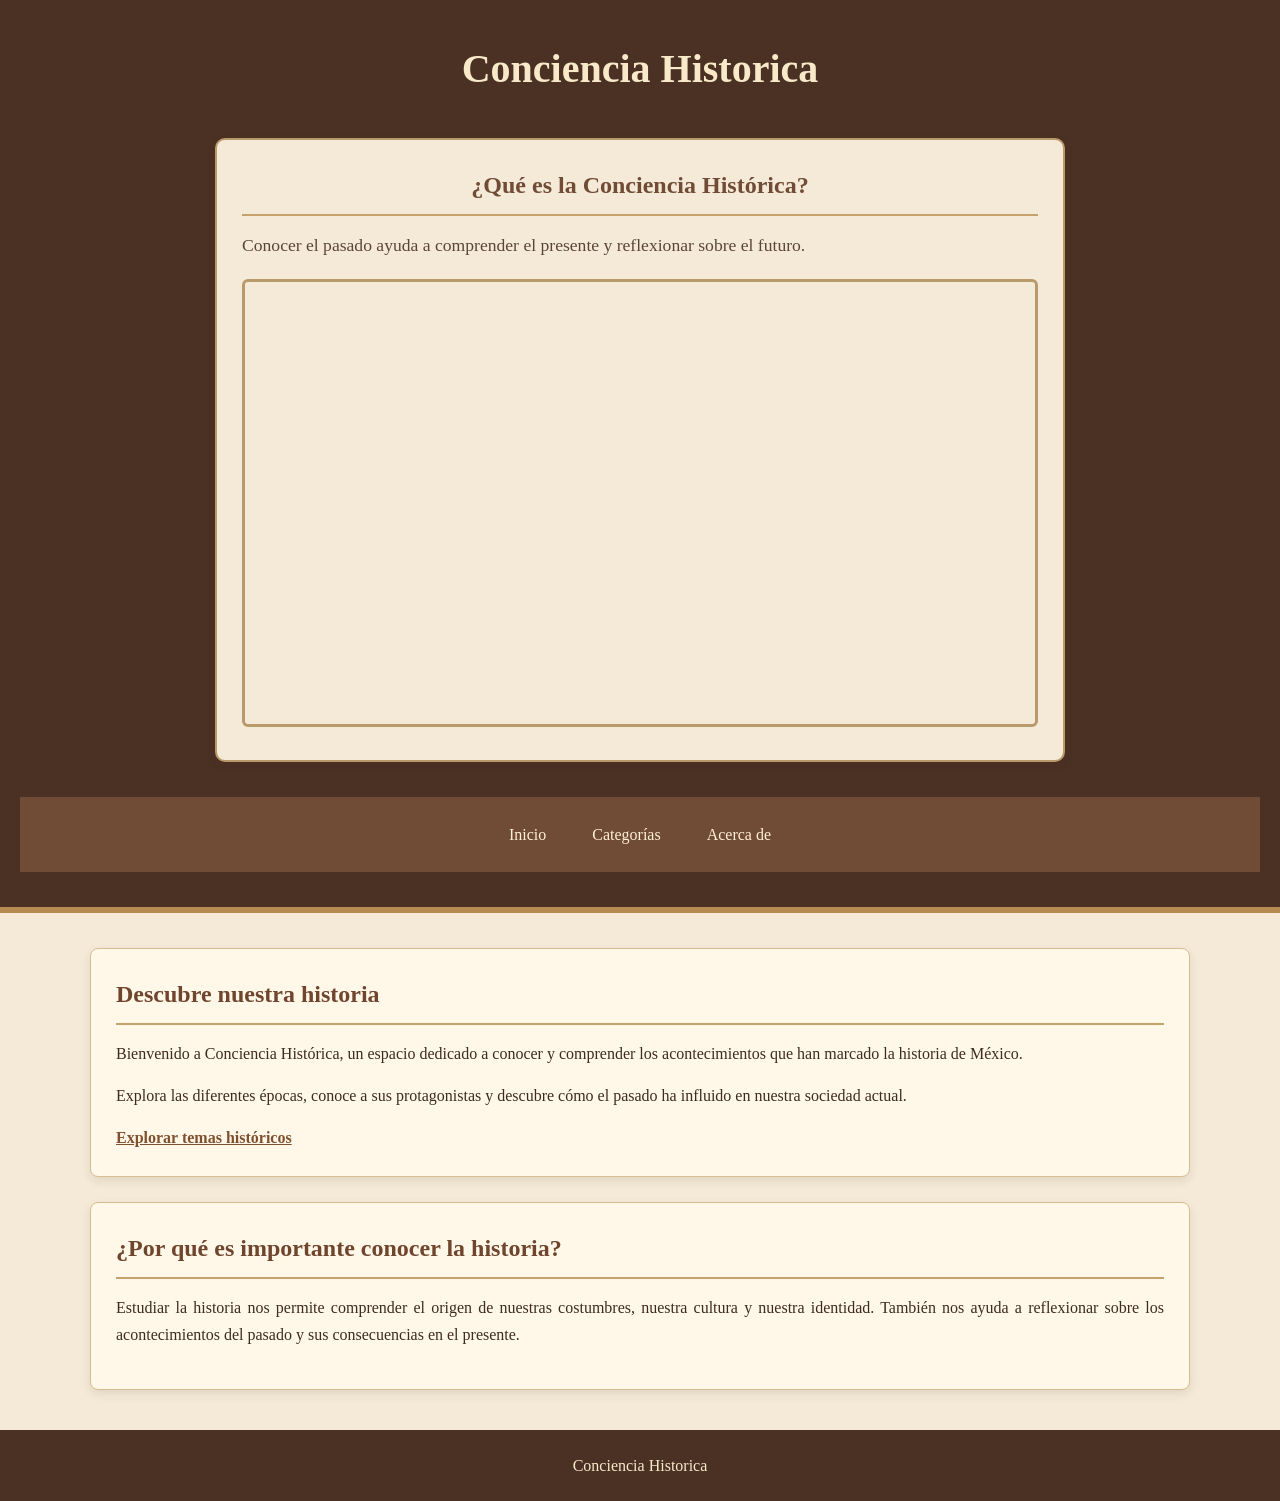
==== conciencia historica/index.html @ f72b234a "Add files via upload" ====
<!DOCTYPE html>
<html lang="en">
<head>
    <meta charset="UTF-8">
    <meta name="viewport" content="width=device-width, initial-scale=1.0">
    <title>Document</title>
    
<link rel="stylesheet" href="estilos.css">
</head>
<body>
    
<header>
    <h1>Conciencia Historica</h1>

<section class="video-presentacion">
    <h2>¿Qué es la Conciencia Histórica?</h2>

    <p>
        Conocer el pasado ayuda a comprender el presente
        y reflexionar sobre el futuro.
    </p>

    <div class="contenedor-video">
        <iframe
            src="https://www.youtube.com/embed/ADJkRuIqCbY"
            title="¿Qué es la Conciencia Histórica?"
            allowfullscreen>
        </iframe>
    </div>
</section>

    <nav>
        <a href="index.html">Inicio</a>
        <a href="categorias.html">Categorías</a>
        <a href="acerca.html">Acerca de</a>
    </nav>
</header>

<main>
    <section id="inicio">
        <h2>Descubre nuestra historia</h2>

        <p>
            Bienvenido a Conciencia Histórica, un espacio
            dedicado a conocer y comprender los acontecimientos
            que han marcado la historia de México.
        </p>

        <p>
            Explora las diferentes épocas, conoce a sus protagonistas
            y descubre cómo el pasado ha influido en nuestra sociedad actual.
        </p>

        <a href="categorias.html">Explorar temas históricos</a>
    </section>

    <section id="introduccion">
        <h2>¿Por qué es importante conocer la historia?</h2>

        <p>
            Estudiar la historia nos permite comprender el origen
            de nuestras costumbres, nuestra cultura y nuestra identidad.
            También nos ayuda a reflexionar sobre los acontecimientos
            del pasado y sus consecuencias en el presente.
        </p>
    </section>
</main>

<footer>
    <p>Conciencia Historica </p>
</footer>
</body>
</html>
---- conciencia historica/estilos.css ----
/* ===== CONFIGURACIÓN GENERAL ===== */
* {
    margin: 0;
    padding: 0;
    box-sizing: border-box;
}

body {
    font-family: Georgia, "Times New Roman", serif;
    background-color: #f4ead7;
    color: #3e2b1f;
    line-height: 1.7;
}

/* ===== ENCABEZADO ===== */
header {
    background-color: #4b3024;
    color: #f8e9c9;
    text-align: center;
    padding: 35px 20px;
    border-bottom: 6px solid #b58b50;
}

header h1 {
    font-size: 2.5rem;
    margin-bottom: 8px;
}

header p {
    font-size: 1.1rem;
}

/* ===== MENÚ DE NAVEGACIÓN ===== */
nav {
    background-color: #704b35;
    display: flex;
    justify-content: center;
    flex-wrap: wrap;
    gap: 10px;
    padding: 14px;
}

nav a {
    color: #fff1d2;
    text-decoration: none;
    padding: 10px 18px;
    border-radius: 5px;
    transition: background-color 0.3s;
}

nav a:hover {
    background-color: #a77948;
    color: white;
}

/* ===== CONTENIDO PRINCIPAL ===== */
main {
    width: 90%;
    max-width: 1100px;
    margin: 35px auto;
}

section,
article {
    background-color: #fff8e9;
    padding: 25px;
    margin-bottom: 25px;
    border: 1px solid #d7bd91;
    border-radius: 8px;
    box-shadow: 0 4px 10px rgba(65, 42, 25, 0.10);
}

h2 {
    color: #70452e;
    margin-bottom: 15px;
    border-bottom: 2px solid #c5a16c;
    padding-bottom: 8px;
}

h3 {
    color: #855b36;
    margin: 18px 0 10px;
}

p {
    margin-bottom: 15px;
    text-align: justify;
}

ul,
ol {
    margin: 10px 0 20px 25px;
}

/* ===== ENLACES DEL CONTENIDO ===== */
main a {
    color: #80502e;
    font-weight: bold;
}

main a:hover {
    color: #b0783c;
}

/* ===== TARJETAS ===== */
.tarjetas,
.categorias,
.contenedor-tarjetas {
    display: grid;
    grid-template-columns: repeat(auto-fit, minmax(230px, 1fr));
    gap: 20px;
    margin-top: 20px;
}

.tarjeta,
.categoria,
.card {
    background-color: #f8edd8;
    padding: 20px;
    border: 1px solid #e2ba8a;
    border-left: 5px solid #93663e;
    border-radius: 6px;
    transition: transform 0.3s, box-shadow 0.3s;
}

.tarjeta:hover,
.categoria:hover,
.card:hover {
    transform: translateY(-4px);
    box-shadow: 0 6px 14px rgba(65, 42, 25, 0.15);
}

/* ===== IMÁGENES ===== */
img {
    max-width: 100%;
    height: auto;
    border-radius: 6px;
}

/* ===== BOTONES Y NAVEGACIÓN ENTRE TEMAS ===== */
.boton,
.boton-volver,
.navegacion-temas {
    margin-top: 25px;
}

.boton,
.boton-volver {
    display: inline-block;
    background-color: #704b35;
    color: #ccb271;
    text-decoration: none;
    padding: 10px 18px;
    border-radius: 5px;
}

.boton:hover,
.boton-volver:hover {
    background-color: #a77948;
}

/* ===== PIE DE PÁGINA ===== */
footer {
    background-color: #4b3024;
    color: #f8e9c9;
    text-align: center;
    padding: 22px;
    margin-top: 40px;
}

footer p {
    text-align: center;
    margin: 0;
}

/* ===== DISEÑO PARA CELULARES ===== */
@media (max-width: 600px) {
    header h1 {
        font-size: 1.8rem;
    }

    header p {
        font-size: 1rem;
    }

    nav {
        flex-direction: column;
        align-items: stretch;
        text-align: center;
    }

    main {
        width: 94%;
        margin: 20px auto;
    }

    section,
    article {
        padding: 18px;
    }
}

/* ===== IMÁGENES HISTÓRICAS ===== */
.imagen-historica {
    margin: 25px auto;
    max-width: 750px;
    text-align: center;
}

.imagen-historica img {
    width: 100%;
    max-height: 420px;
    object-fit: cover;
    border: 5px solid #d2b48c;
    box-shadow: 0 4px 12px rgba(65, 42, 25, 0.2);
}

.imagen-historica figcaption {
    font-size: 0.95rem;
    font-style: italic;
    color: #704b35;
    margin-top: 8px;
}

/* ===== FORMULARIO DE OPINIÓN ===== */

.seccion-formulario {
    max-width: 750px;
    margin: 40px auto;
    padding: 30px;
    background-color: #f4ead7;
    border: 2px solid #b99a6b;
    border-radius: 10px;
    box-shadow: 0 4px 12px rgba(65, 42, 25, 0.15);
}

.seccion-formulario h2 {
    color: #704b35;
    text-align: center;
    margin-bottom: 15px;
}

.seccion-formulario > p {
    color: #5b4636;
    line-height: 1.6;
}

.campo-formulario {
    display: flex;
    flex-direction: column;
    gap: 8px;
    margin: 20px 0;
}

.campo-formulario label,
.campo-formulario legend {
    color: #5b3928;
    font-weight: bold;
}

.campo-formulario input[type="text"],
.campo-formulario select,
.campo-formulario textarea {
    width: 100%;
    box-sizing: border-box;
    padding: 12px;
    font: inherit;
    color: #493426;
    background-color: #fffaf0;
    border: 1px solid #b99a6b;
    border-radius: 5px;
}

.campo-formulario textarea {
    resize: vertical;
}

fieldset.campo-formulario {
    padding: 15px;
    border: 1px solid #b99a6b;
    border-radius: 5px;
}

fieldset.campo-formulario label {
    display: flex;
    flex-direction: row;
    align-items: center;
    gap: 8px;
    font-weight: normal;
    margin: 5px 0;
}

.seccion-formulario button {
    display: block;
    margin: 20px auto 0;
    padding: 12px 25px;
    color: #fffaf0;
    background-color: #704b35;
    border: none;
    border-radius: 5px;
    font: inherit;
    cursor: pointer;
}

.seccion-formulario button:hover {
    background-color: #503321;
}

#mensaje-formulario {
    text-align: center;
    color: #386641;
    font-weight: bold;
}

/* ===== VIDEO DE PRESENTACIÓN ===== */

.video-presentacion {
    max-width: 850px;
    margin: 35px auto;
    padding: 25px;
    text-align: center;
    background-color: #f4ead7;
    border: 2px solid #b99a6b;
    border-radius: 10px;
}

.video-presentacion h2 {
    color: #704b35;
}

.video-presentacion p {
    color: #5b4636;
    line-height: 1.6;
}

.contenedor-video {
    position: relative;
    width: 100%;
    aspect-ratio: 16 / 9;
    margin-top: 20px;
}

.contenedor-video iframe {
    width: 100%;
    height: 100%;
    border: 3px solid #b99a6b;
    border-radius: 6px;
}
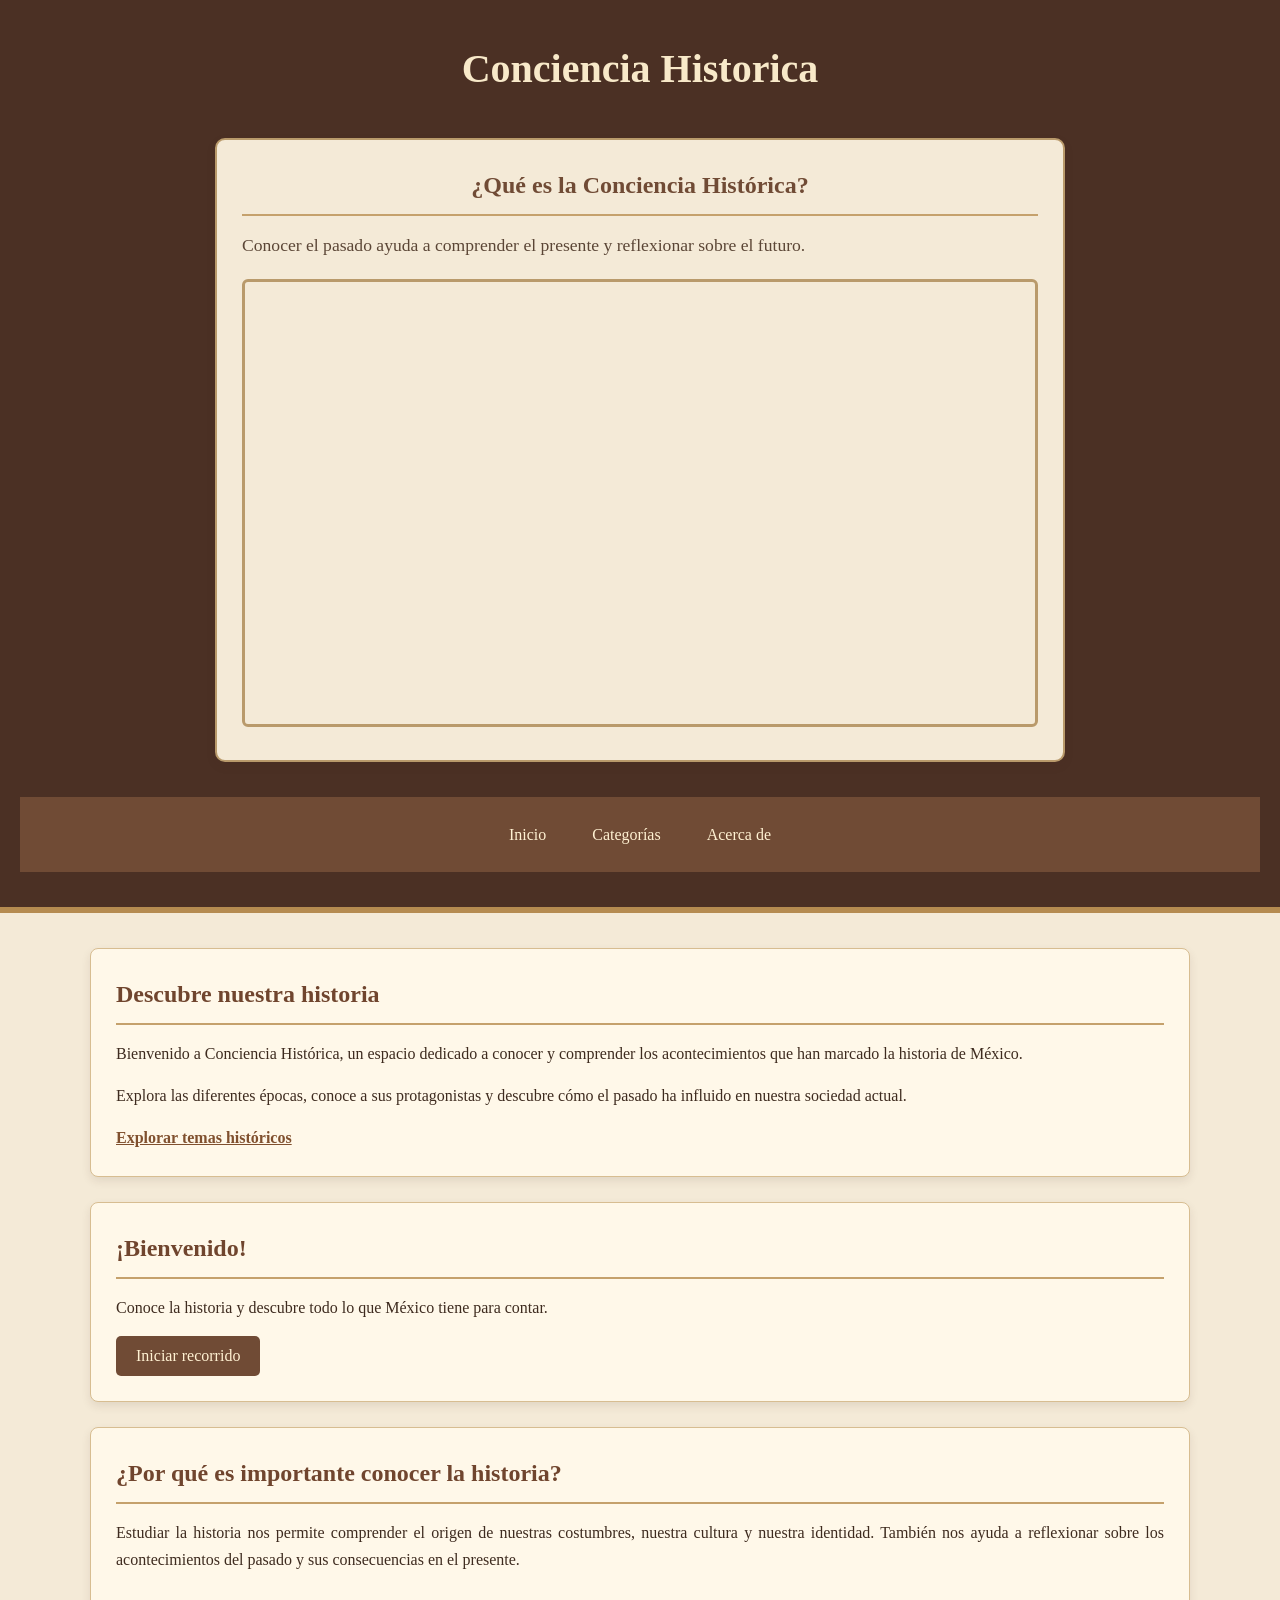
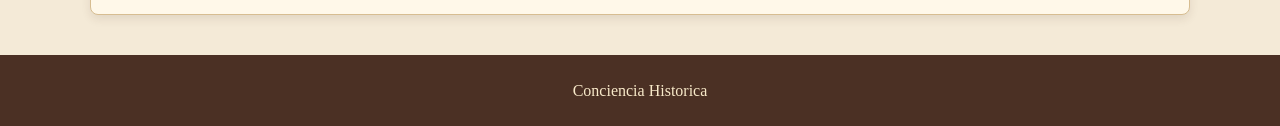
==== commit ef2ca944: "Add files via upload" ====
--- a/conciencia historica/index.html
+++ b/conciencia historica/index.html
@@ -54,6 +54,16 @@
         <a href="categorias.html">Explorar temas históricos</a>
     </section>
 
+    <section id="bienvenida">
+        <h2>¡Bienvenido!</h2>
+
+        <p>Conoce la historia y descubre todo lo que México tiene para contar.</p>
+
+        <button onclick="saludarVisitante()">
+            Iniciar recorrido
+        </button>
+    </section>
+
     <section id="introduccion">
         <h2>¿Por qué es importante conocer la historia?</h2>
 
@@ -69,5 +79,24 @@
 <footer>
     <p>Conciencia Historica </p>
 </footer>
+
+<script>
+    function saludarVisitante() {
+
+        let nombre = prompt("¡Hola! ¿Cuál es tu nombre?");
+
+        if (nombre != null && nombre.trim() != "") {
+
+            alert("¡Bienvenido/a " + nombre + "! Espero que disfrutes el recorrido por la historia de México.");
+
+        } else {
+
+            alert("¡No olvides escribir tu nombre para comenzar!");
+
+        }
+
+    }
+</script>
+
 </body>
 </html>
--- a/conciencia historica/estilos.css
+++ b/conciencia historica/estilos.css
@@ -1,5 +1,3 @@
-
-/* ===== CONFIGURACIÓN GENERAL ===== */
 * {
     margin: 0;
     padding: 0;
@@ -13,7 +11,6 @@
     line-height: 1.7;
 }
 
-/* ===== ENCABEZADO ===== */
 header {
     background-color: #4b3024;
     color: #f8e9c9;
@@ -31,7 +28,6 @@
     font-size: 1.1rem;
 }
 
-/* ===== MENÚ DE NAVEGACIÓN ===== */
 nav {
     background-color: #704b35;
     display: flex;
@@ -53,8 +49,6 @@
     background-color: #a77948;
     color: white;
 }
-
-/* ===== CONTENIDO PRINCIPAL ===== */
 main {
     width: 90%;
     max-width: 1100px;
@@ -93,7 +87,6 @@
     margin: 10px 0 20px 25px;
 }
 
-/* ===== ENLACES DEL CONTENIDO ===== */
 main a {
     color: #80502e;
     font-weight: bold;
@@ -102,8 +95,6 @@
 main a:hover {
     color: #b0783c;
 }
-
-/* ===== TARJETAS ===== */
 .tarjetas,
 .categorias,
 .contenedor-tarjetas {
@@ -131,14 +122,11 @@
     box-shadow: 0 6px 14px rgba(65, 42, 25, 0.15);
 }
 
-/* ===== IMÁGENES ===== */
 img {
     max-width: 100%;
     height: auto;
     border-radius: 6px;
 }
-
-/* ===== BOTONES Y NAVEGACIÓN ENTRE TEMAS ===== */
 .boton,
 .boton-volver,
 .navegacion-temas {
@@ -159,8 +147,6 @@
 .boton-volver:hover {
     background-color: #a77948;
 }
-
-/* ===== PIE DE PÁGINA ===== */
 footer {
     background-color: #4b3024;
     color: #f8e9c9;
@@ -173,8 +159,6 @@
     text-align: center;
     margin: 0;
 }
-
-/* ===== DISEÑO PARA CELULARES ===== */
 @media (max-width: 600px) {
     header h1 {
         font-size: 1.8rem;
@@ -200,8 +184,6 @@
         padding: 18px;
     }
 }
-
-/* ===== IMÁGENES HISTÓRICAS ===== */
 .imagen-historica {
     margin: 25px auto;
     max-width: 750px;
@@ -222,8 +204,6 @@
     color: #704b35;
     margin-top: 8px;
 }
-
-/* ===== FORMULARIO DE OPINIÓN ===== */
 
 .seccion-formulario {
     max-width: 750px;
@@ -313,7 +293,6 @@
     font-weight: bold;
 }
 
-/* ===== VIDEO DE PRESENTACIÓN ===== */
 
 .video-presentacion {
     max-width: 850px;
@@ -347,3 +326,52 @@
     border: 3px solid #b99a6b;
     border-radius: 6px;
 }
+
+/* NUEVAS FUNCIONES DE JAVASCRIPT */
+
+button {
+    background-color: #704b35;
+    color: #fff1d2;
+    padding: 11px 20px;
+    border: none;
+    border-radius: 5px;
+    font-family: Georgia, "Times New Roman", serif;
+    font-size: 1rem;
+    cursor: pointer;
+    transition: background-color 0.3s;
+}
+
+button:hover {
+    background-color: #a77948;
+}
+
+#buscar-tema {
+    width: 100%;
+    max-width: 450px;
+    padding: 12px;
+    margin: 10px 0;
+    font: inherit;
+    color: #493426;
+    background-color: #fffaf0;
+    border: 1px solid #b99a6b;
+    border-radius: 5px;
+}
+
+#resultado-busqueda,
+#informacion-periodo,
+#lista-datos {
+    margin-top: 15px;
+    color: #5b3928;
+    font-weight: bold;
+}
+
+#lista-datos {
+    padding-left: 25px;
+}
+
+#calculadora-historica,
+#buscador-historico,
+#selector-historico,
+#datos-curiosos {
+    border-left: 5px solid #93663e;
+}
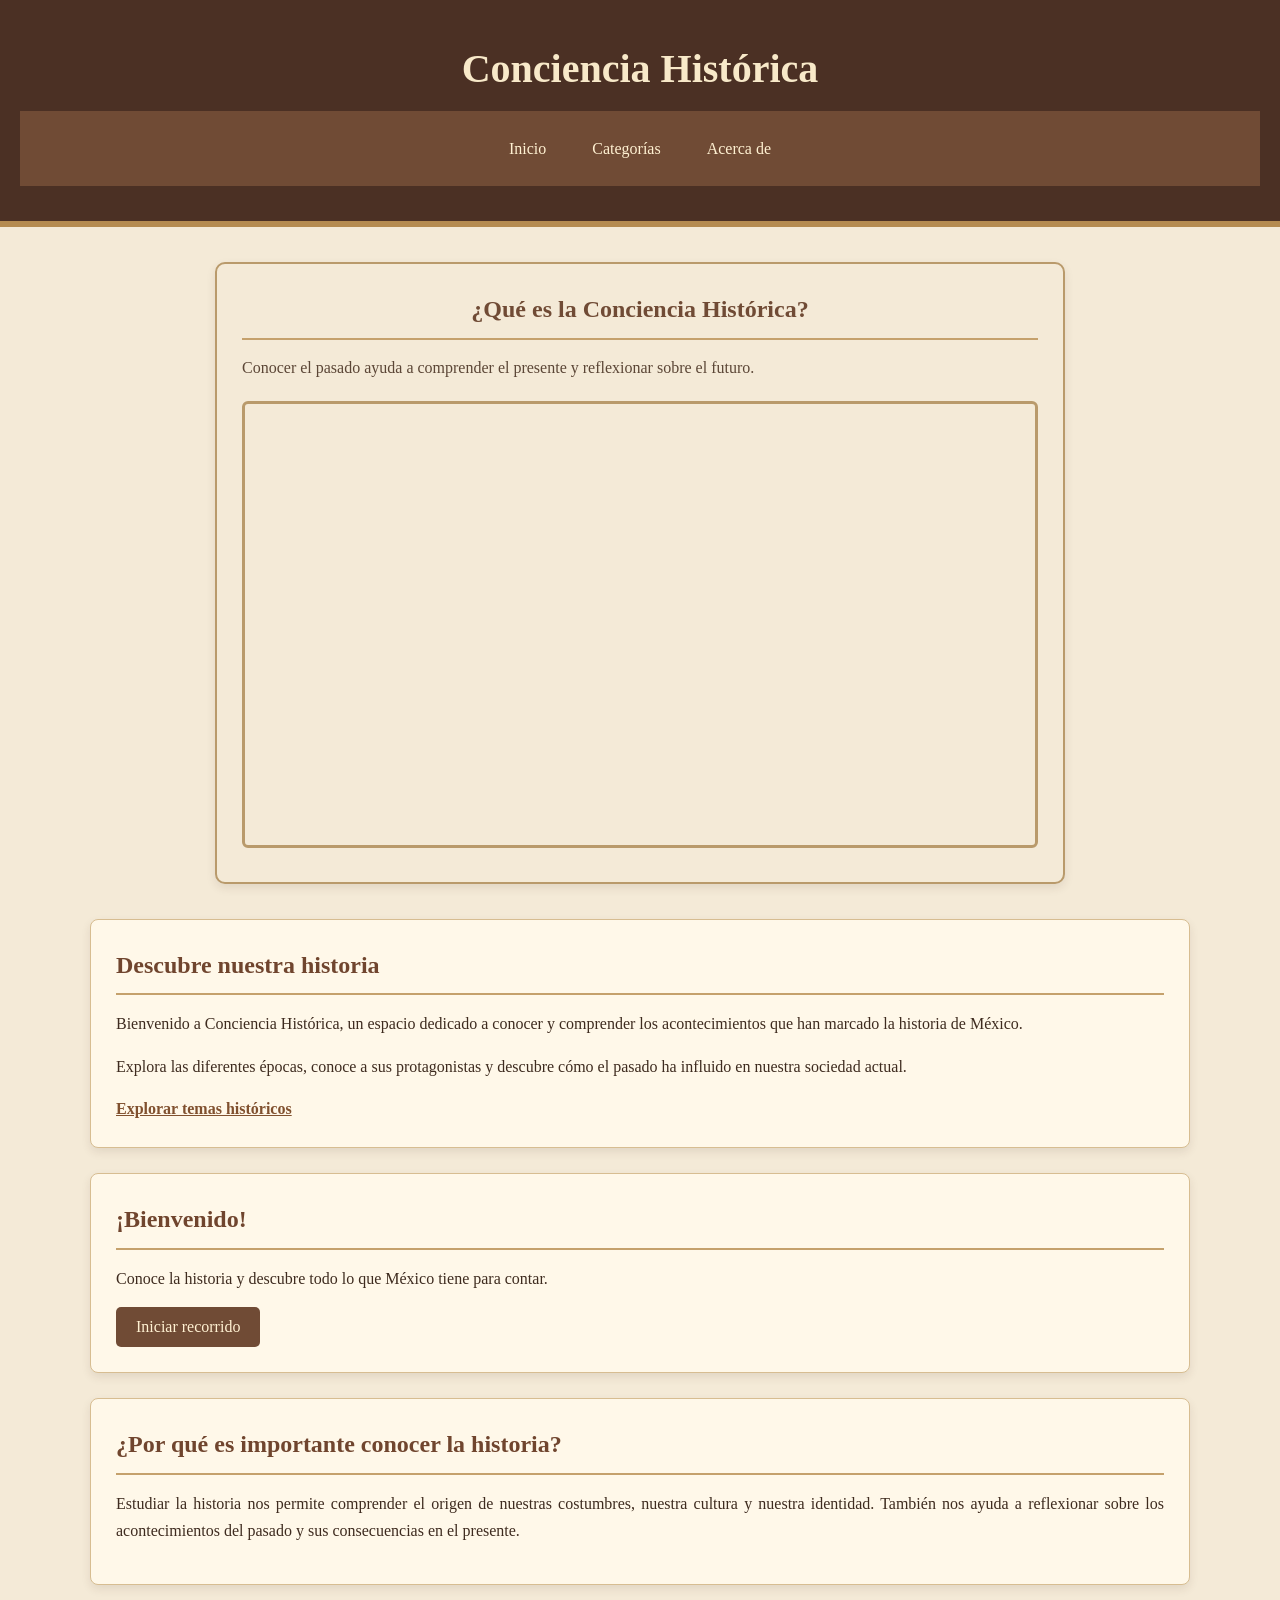
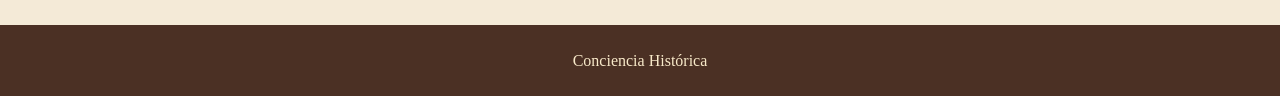
==== commit 69b4cde5: "Add files via upload" ====
--- a/conciencia historica/index.html
+++ b/conciencia historica/index.html
@@ -1,102 +1,123 @@
+
 <!DOCTYPE html>
-<html lang="en">
+<html lang="es">
+
 <head>
     <meta charset="UTF-8">
     <meta name="viewport" content="width=device-width, initial-scale=1.0">
-    <title>Document</title>
-    
-<link rel="stylesheet" href="estilos.css">
+
+    <title>Conciencia Histórica | Inicio</title>
+
+    <link rel="stylesheet" href="estilos.css">
 </head>
+
 <body>
-    
-<header>
-    <h1>Conciencia Historica</h1>
 
-<section class="video-presentacion">
-    <h2>¿Qué es la Conciencia Histórica?</h2>
+    <!-- ENCABEZADO -->
+    <header>
+        <h1>Conciencia Histórica</h1>
 
-    <p>
-        Conocer el pasado ayuda a comprender el presente
-        y reflexionar sobre el futuro.
-    </p>
+        <!-- MENÚ DE NAVEGACIÓN -->
+        <nav aria-label="Menú principal">
+            <a href="index.html">Inicio</a>
+            <a href="categorias.html">Categorías</a>
+            <a href="acerca.html">Acerca de</a>
+        </nav>
+    </header>
 
-    <div class="contenedor-video">
-        <iframe
-            src="https://www.youtube.com/embed/ADJkRuIqCbY"
-            title="¿Qué es la Conciencia Histórica?"
-            allowfullscreen>
-        </iframe>
-    </div>
-</section>
+    <main>
 
-    <nav>
-        <a href="index.html">Inicio</a>
-        <a href="categorias.html">Categorías</a>
-        <a href="acerca.html">Acerca de</a>
-    </nav>
-</header>
+        <!-- PRESENTACIÓN DEL VIDEO -->
+        <section class="video-presentacion">
+            <h2>¿Qué es la Conciencia Histórica?</h2>
 
-<main>
-    <section id="inicio">
-        <h2>Descubre nuestra historia</h2>
+            <p>
+                Conocer el pasado ayuda a comprender el presente
+                y reflexionar sobre el futuro.
+            </p>
 
-        <p>
-            Bienvenido a Conciencia Histórica, un espacio
-            dedicado a conocer y comprender los acontecimientos
-            que han marcado la historia de México.
-        </p>
+            <div class="contenedor-video">
+                <iframe
+                    src="https://www.youtube.com/embed/ADJkRuIqCbY"
+                    title="¿Qué es la Conciencia Histórica?"
+                    loading="lazy"
+                    allow="accelerometer; autoplay; clipboard-write;
+                    encrypted-media; gyroscope; picture-in-picture; web-share"
+                    allowfullscreen>
+                </iframe>
+            </div>
+        </section>
 
-        <p>
-            Explora las diferentes épocas, conoce a sus protagonistas
-            y descubre cómo el pasado ha influido en nuestra sociedad actual.
-        </p>
+        <!-- INICIO -->
+        <section id="inicio">
+            <h2>Descubre nuestra historia</h2>
 
-        <a href="categorias.html">Explorar temas históricos</a>
-    </section>
+            <p>
+                Bienvenido a Conciencia Histórica, un espacio
+                dedicado a conocer y comprender los acontecimientos
+                que han marcado la historia de México.
+            </p>
 
-    <section id="bienvenida">
-        <h2>¡Bienvenido!</h2>
+            <p>
+                Explora las diferentes épocas, conoce a sus protagonistas
+                y descubre cómo el pasado ha influido en nuestra sociedad actual.
+            </p>
 
-        <p>Conoce la historia y descubre todo lo que México tiene para contar.</p>
+            <a href="categorias.html">Explorar temas históricos</a>
+        </section>
 
-        <button onclick="saludarVisitante()">
-            Iniciar recorrido
-        </button>
-    </section>
+        <!-- BIENVENIDA -->
+        <section id="bienvenida">
+            <h2>¡Bienvenido!</h2>
 
-    <section id="introduccion">
-        <h2>¿Por qué es importante conocer la historia?</h2>
+            <p>
+                Conoce la historia y descubre todo lo que México
+                tiene para contar.
+            </p>
 
-        <p>
-            Estudiar la historia nos permite comprender el origen
-            de nuestras costumbres, nuestra cultura y nuestra identidad.
-            También nos ayuda a reflexionar sobre los acontecimientos
-            del pasado y sus consecuencias en el presente.
-        </p>
-    </section>
-</main>
+            <button type="button" onclick="saludarVisitante()">
+                Iniciar recorrido
+            </button>
+        </section>
 
-<footer>
-    <p>Conciencia Historica </p>
-</footer>
+        <!-- IMPORTANCIA DE LA HISTORIA -->
+        <section id="introduccion">
+            <h2>¿Por qué es importante conocer la historia?</h2>
 
-<script>
-    function saludarVisitante() {
+            <p>
+                Estudiar la historia nos permite comprender el origen
+                de nuestras costumbres, nuestra cultura y nuestra identidad.
+                También nos ayuda a reflexionar sobre los acontecimientos
+                del pasado y sus consecuencias en el presente.
+            </p>
+        </section>
 
-        let nombre = prompt("¡Hola! ¿Cuál es tu nombre?");
+    </main>
 
-        if (nombre != null && nombre.trim() != "") {
+    <!-- PIE DE PÁGINA -->
+    <footer>
+        <p>Conciencia Histórica</p>
+    </footer>
 
-            alert("¡Bienvenido/a " + nombre + "! Espero que disfrutes el recorrido por la historia de México.");
+    <!-- JAVASCRIPT -->
+    <script>
+        function saludarVisitante() {
 
-        } else {
+            let nombre = prompt("¡Hola! ¿Cuál es tu nombre?");
 
-            alert("¡No olvides escribir tu nombre para comenzar!");
+            if (nombre != null && nombre.trim() != "") {
+
+                alert("¡Bienvenido/a " + nombre +
+                    "! Espero que disfrutes el recorrido por la historia de México.");
+
+            } else {
+
+                alert("¡No olvides escribir tu nombre para comenzar!");
+
+            }
 
         }
-
-    }
-</script>
+    </script>
 
 </body>
-</html>+</html>
